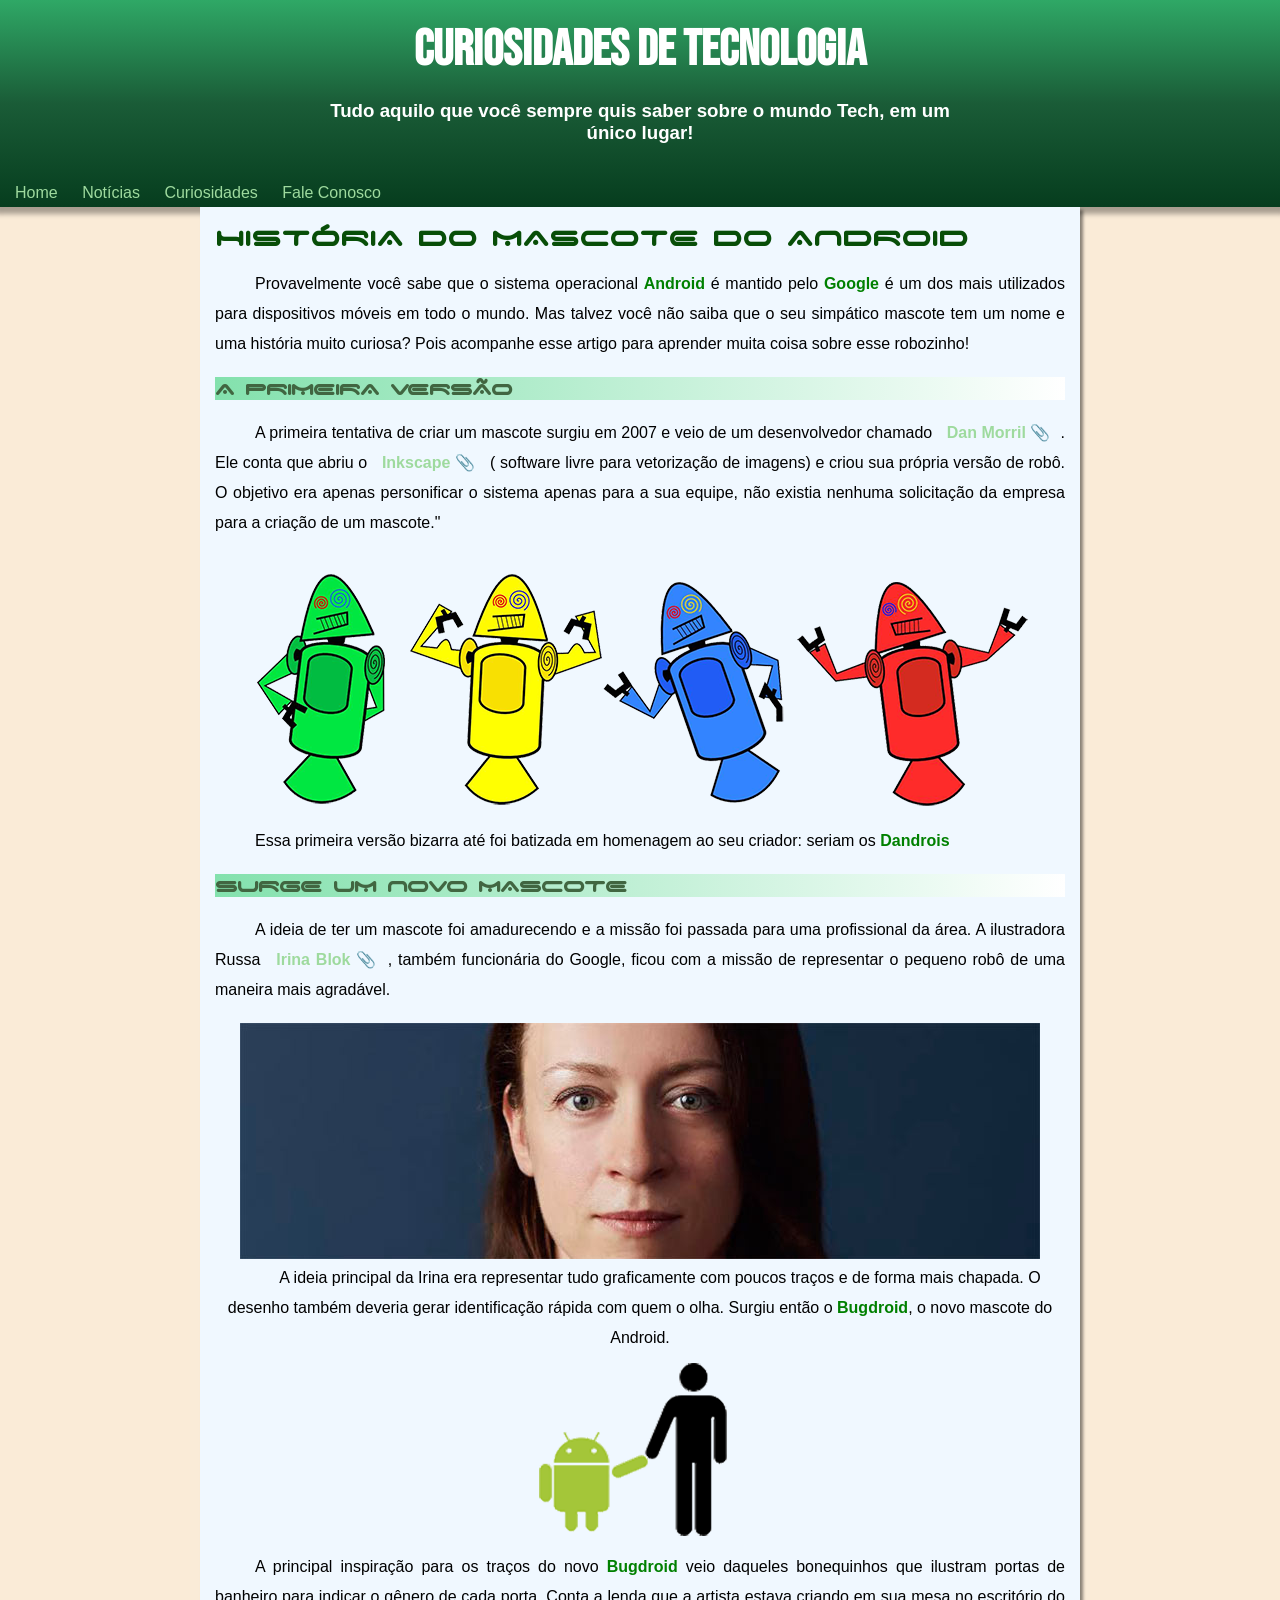
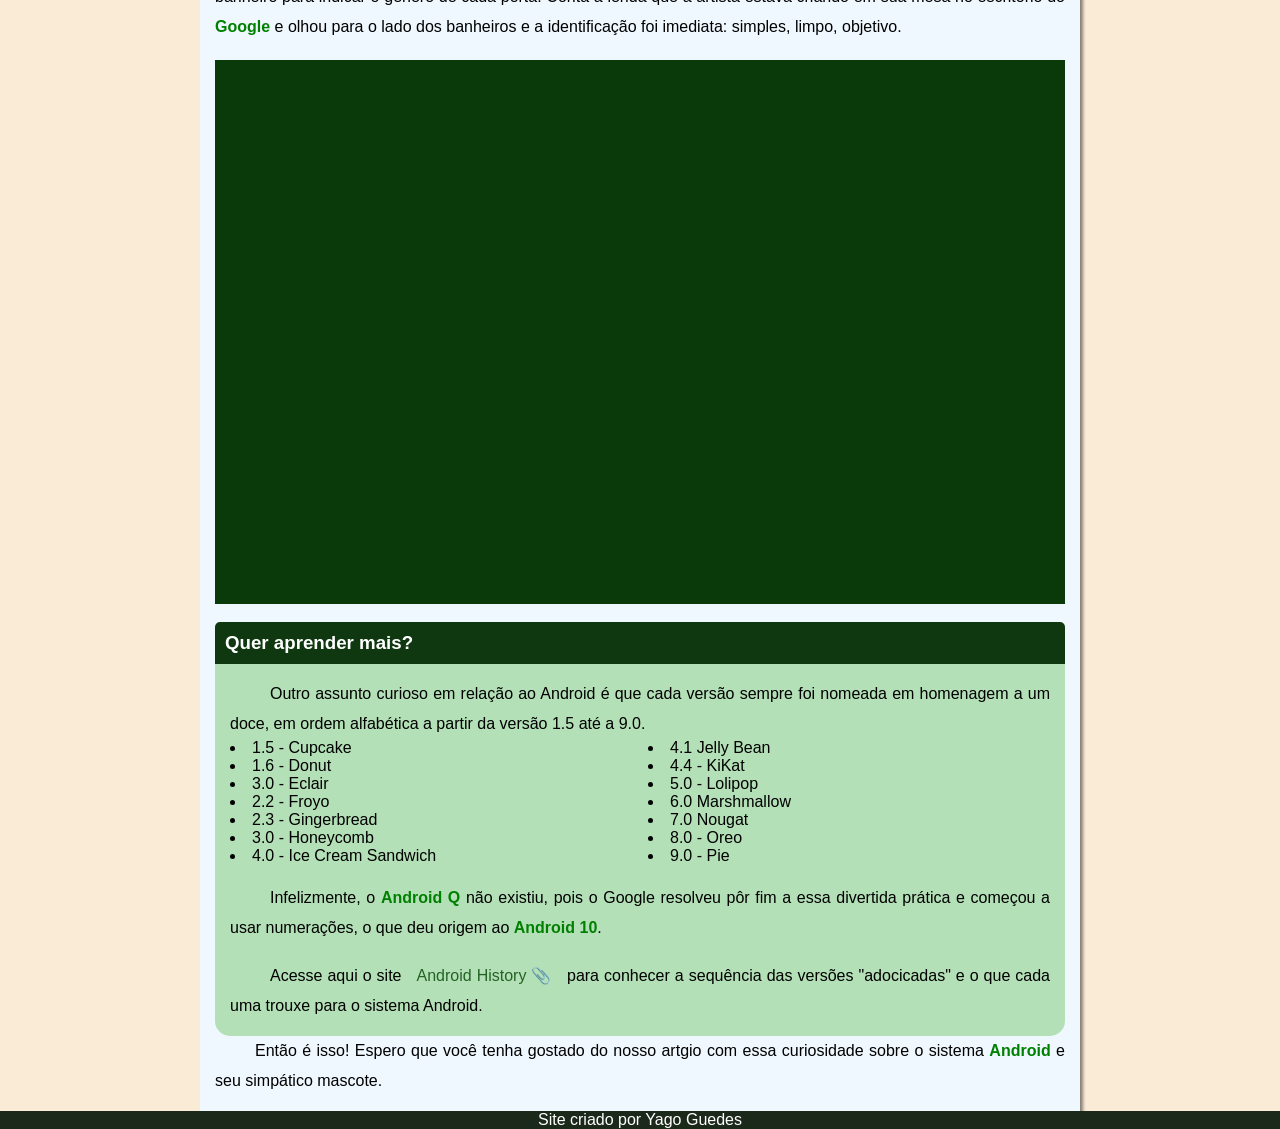
==== index.html @ b7583a0f "saiu da pags para principal" ====
<!DOCTYPE html>
<html lang="pt-br">
<head>
    <meta charset="UTF-8">
    <meta http-equiv="X-UA-Compatible" content="IE=edge">
    <meta name="viewport" content="width=device-width, initial-scale=1.0">
    <title>Página Inicial</title>
    <link rel="stylesheet" href="../style.css">
    <link rel="shortcut icon" href="../imagens/Logo-android-Png.png" type="image/x-icon">
</head>
<body>
    <header>
        <h1 class="titulo">CURIOSIDADES DE TECNOLOGIA</h1>
        <h3 class="subtitulo">Tudo aquilo que você sempre quis saber sobre o mundo Tech, em um <br> único lugar!</h3>
        <span>
            <a href="../pags/home.html">Home</a>
            <a href="../pags/noticias.html">Notícias</a>
            <a href="../pags/curiosidades.html">Curiosidades</a>
            <a href="../pags/fale-conosco.html">Fale Conosco</a>
        </span>
    </header>
    
<main>
    <h1 class="tituloprincipal">HISTÓRIA DO MASCOTE DO ANDROID</h1>
    <br>
    <p class="paragrafo">Provavelmente você sabe que o sistema operacional <strong class="corstrong">Android</strong> é mantido pelo <strong class="corstrong">Google</strong> é um dos mais utilizados para dispositivos móveis em todo o mundo. Mas talvez você não saiba que o seu simpático mascote tem um nome e uma história muito curiosa? Pois acompanhe esse artigo para aprender muita coisa sobre esse robozinho!</p>
    <br>

    <h2 class="sub">
        A PRIMEIRA VERSÃO
    </h2>
    <br>
    <p class="paragrafo">A primeira tentativa de criar um mascote surgiu em 2007 e veio de um desenvolvedor chamado <a target="_blank" href="https://androidcommunity.com/dan-morrill-shows-us-the-android-mascot-that-almost-was-20130103/"><strong>Dan Morril 📎</strong></a>. Ele conta que abriu o <a target="_blank" href="https://inkscape.org/pt-br/"><strong>Inkscape 📎</strong></a> ( software livre para vetorização de imagens) e criou sua própria versão de robô. O objetivo era apenas personificar o sistema apenas para a sua equipe, não existia nenhuma solicitação da empresa para a criação de um mascote."</p>
    <br>
    
    <div class="centro">
        <picture>
            <source media="(max-width: 800px)" srcset="../imagens/dan-droids-pq.png">
            <img src="../imagens/dan-droids.png" alt="androids"></div>
        </picture>
    <p class="paragrafo"> Essa primeira versão bizarra até foi batizada em homenagem ao seu criador: seriam os <strong class="corstrong">Dandrois</strong></p>
    <br>
    <h2 class="sub">SURGE UM NOVO MASCOTE</h2>
    <br>
    <p class="paragrafo">A ideia de ter um mascote foi amadurecendo e a missão foi passada para uma profissional da área. A ilustradora Russa <strong><a href="https://www.irinablok.com/android">Irina Blok 📎</a></strong>, também funcionária do Google, ficou com a missão de representar o pequeno robô de uma maneira mais agradável.</p>
    <br>

    <div class="centro">
        <picture>
            <source media="(max-width: 800px )" srcset="../imagens/irina-blok-pq.jpg">
        <img src="../imagens/irina-blok.jpg" alt="irinha">
        </picture>
        <p class="paragrafo">A ideia principal da Irina era representar tudo graficamente com poucos traços e de forma mais chapada. O desenho também deveria gerar identificação rápida com quem o olha. Surgiu então o <strong class="corstrong">Bugdroid</strong>, o novo mascote do Android.</p>
    </div>
    
    <div class="centro">
        <img src="../imagens/bugdroid.png" alt="bugdroid">
    </div>

    <p class="paragrafo"> A principal inspiração para os traços do novo <strong class="corstrong">Bugdroid</strong> veio daqueles bonequinhos que ilustram portas de banheiro para indicar o gênero de cada porta. Conta a lenda que a artista estava criando em sua mesa no escritório do <strong class="corstrong">Google</strong> e olhou para o lado dos banheiros e a identificação foi imediata: simples, limpo, objetivo. </p>
    <br>
    <div class="centroytb">
        <iframe width="600" height="540" src="https://www.youtube.com/embed/l2UDgpLz20M" title="The next evolution of Android" frameborder="0" allow="accelerometer; autoplay; clipboard-write; encrypted-media; gyroscope; picture-in-picture" allowfullscreen></iframe>
    </div>
    <br>
    <h3 class="titulo3">Quer aprender mais?</h3>
    <div class="aprendermais">
    <p class="paragrafo">Outro assunto curioso em relação ao Android é que cada versão sempre foi nomeada em homenagem a um doce, em ordem alfabética a partir da versão 1.5 até a 9.0.</p>
        <ul>
            <li> 1.5 - Cupcake</li>
            <li> 1.6 - Donut</li>
            <li> 3.0 - Eclair</li>
            <li> 2.2 - Froyo</li>
            <li> 2.3 - Gingerbread</li>
            <li> 3.0 - Honeycomb</li>
            <li> 4.0 - Ice Cream Sandwich</li>
        
            <li> 4.1 Jelly Bean</li>
            <li>4.4 - KiKat</li>
            <li>5.0 - Lolipop</li>
            <li>6.0 Marshmallow</li>
            <li>7.0 Nougat</li>
            <li>8.0 - Oreo</li>
            <li>9.0 - Pie</li>
        </ul>

    <br>
    <p class="paragrafo"> Infelizmente, o <strong class="corstrong">Android Q</strong> não existiu, pois o Google resolveu pôr fim a essa divertida prática e começou a usar numerações, o que deu origem ao <strong class="corstrong"> Android 10</strong>.</p>
    <br>
    <p class="paragrafo"> Acesse aqui o site <a class="linkcorforte" target="_blank" href="https://www.android.com/intl/en_uk/history/#/donut">Android History 📎</a> para conhecer a sequência das versões "adocicadas" e o que cada uma trouxe para o sistema Android. </p>
</div>
<p class="paragrafo"> Então é isso! Espero que você tenha gostado do nosso artgio com essa curiosidade sobre o sistema <strong class="corstrong">Android</strong> e seu simpático mascote.</p>
</main>
    <footer class="rodape"> Site criado por Yago Guedes </footer>
</body>
</html>
---- style.css ----
@charset "UTF-8";
@import url('https://fonts.googleapis.com/css2?family=Amatic+SC&family=Bebas+Neue&family=Mali:ital,wght@1,300&display=swap');
@font-face {
    font-family: 'space-age';
    src: url('fontes/space-age.ttf');
}

*{
    margin: 0px;
    padding: 0px;
}
body{
    background-color: antiquewhite;

}

header{
    box-shadow: 0px 2px 5px 5px rgba(0, 0, 0, 0.329);
    margin: 0px;
    padding: 5px;

    font-family: Arial, Helvetica, sans-serif;
    background-image: linear-gradient(#2fa866, #1a5c37, #063d1e);
}

.titulo{
    text-align: center;
    margin: 15px 0px 20px 0px;
    color: white;
    font-family: 'Bebas Neue';
    font-size: 50px;
}

.subtitulo{
    text-align: center;
margin-bottom: 40px;
color: white;
}

a{
    color: rgb(158, 218, 158);
    font-family: Verdana, Tahoma, sans-serif;
    text-align: left;
    text-decoration: none;
    margin-right: ;
    padding: 10px;
}

a:hover{
    border-radius: 5px;
    background-color:rgb(179, 231, 179);
    padding: 5px;
    text-decoration: dashed;
    transition-duration: 0.5s;
}

/* PARTE MAIN DA PRIMEIRA PÁGINA */
main
{
    background-color: aliceblue;
    box-shadow: 3px 3px 3px rgba(0, 0, 0, 0.459);
    margin: auto;
    font-family: Arial, Helvetica, sans-serif;
    text-align: justify;
    padding: 15px 15px;
    max-width: 850px;
    min-width: 320px;
}

.tituloprincipal{
    font-family: 'space-age', Arial, Helvetica, sans-serif;
    color: rgb(8, 78, 8);
}
.paragrafo{
    text-indent: 40px;
    line-height: 30px;
}
.corstrong{
    color: green;
}

.sub{
    font-family:'space-age', Arial, Helvetica, sans-serif;
    color: rgb(65, 102, 65);
    background-image: linear-gradient(to right, #83e1ad, white);
}

.centro{
    text-align: center;
}

.centroytb{
    text-align: center;
    background-color: rgb(10, 58, 10);
}

.titulo3{
    background-color: rgb(16, 56, 16);
    font-family: Arial, Helvetica, sans-serif;
    color: white;
    padding: 10px;
    border-top-left-radius: 5px;
    border-top-right-radius: 5px;
}

.aprendermais{
    background-color: rgba(166, 219, 166, 0.801);
    padding: 15px;
    border-bottom-left-radius: 15px;
    border-bottom-right-radius: 15px;
}

.direita{
    text-align: right;
}

.linkcorforte{
    color: rgb(35, 99, 35);
    font-family: Verdana, Tahoma, sans-serif;
    text-align: left;
    text-decoration: none;
    margin-bottom: 40px;

}
.rodape{
    background-color: rgb(27, 41, 27);
    font-family: Arial, Helvetica, sans-serif;
    color: white;
    text-align: center;
}
ul{
    list-style-position: inside;
    columns: 2;
    list-style-type: '\2714\';
    
}

li{
    display: list-item;
}
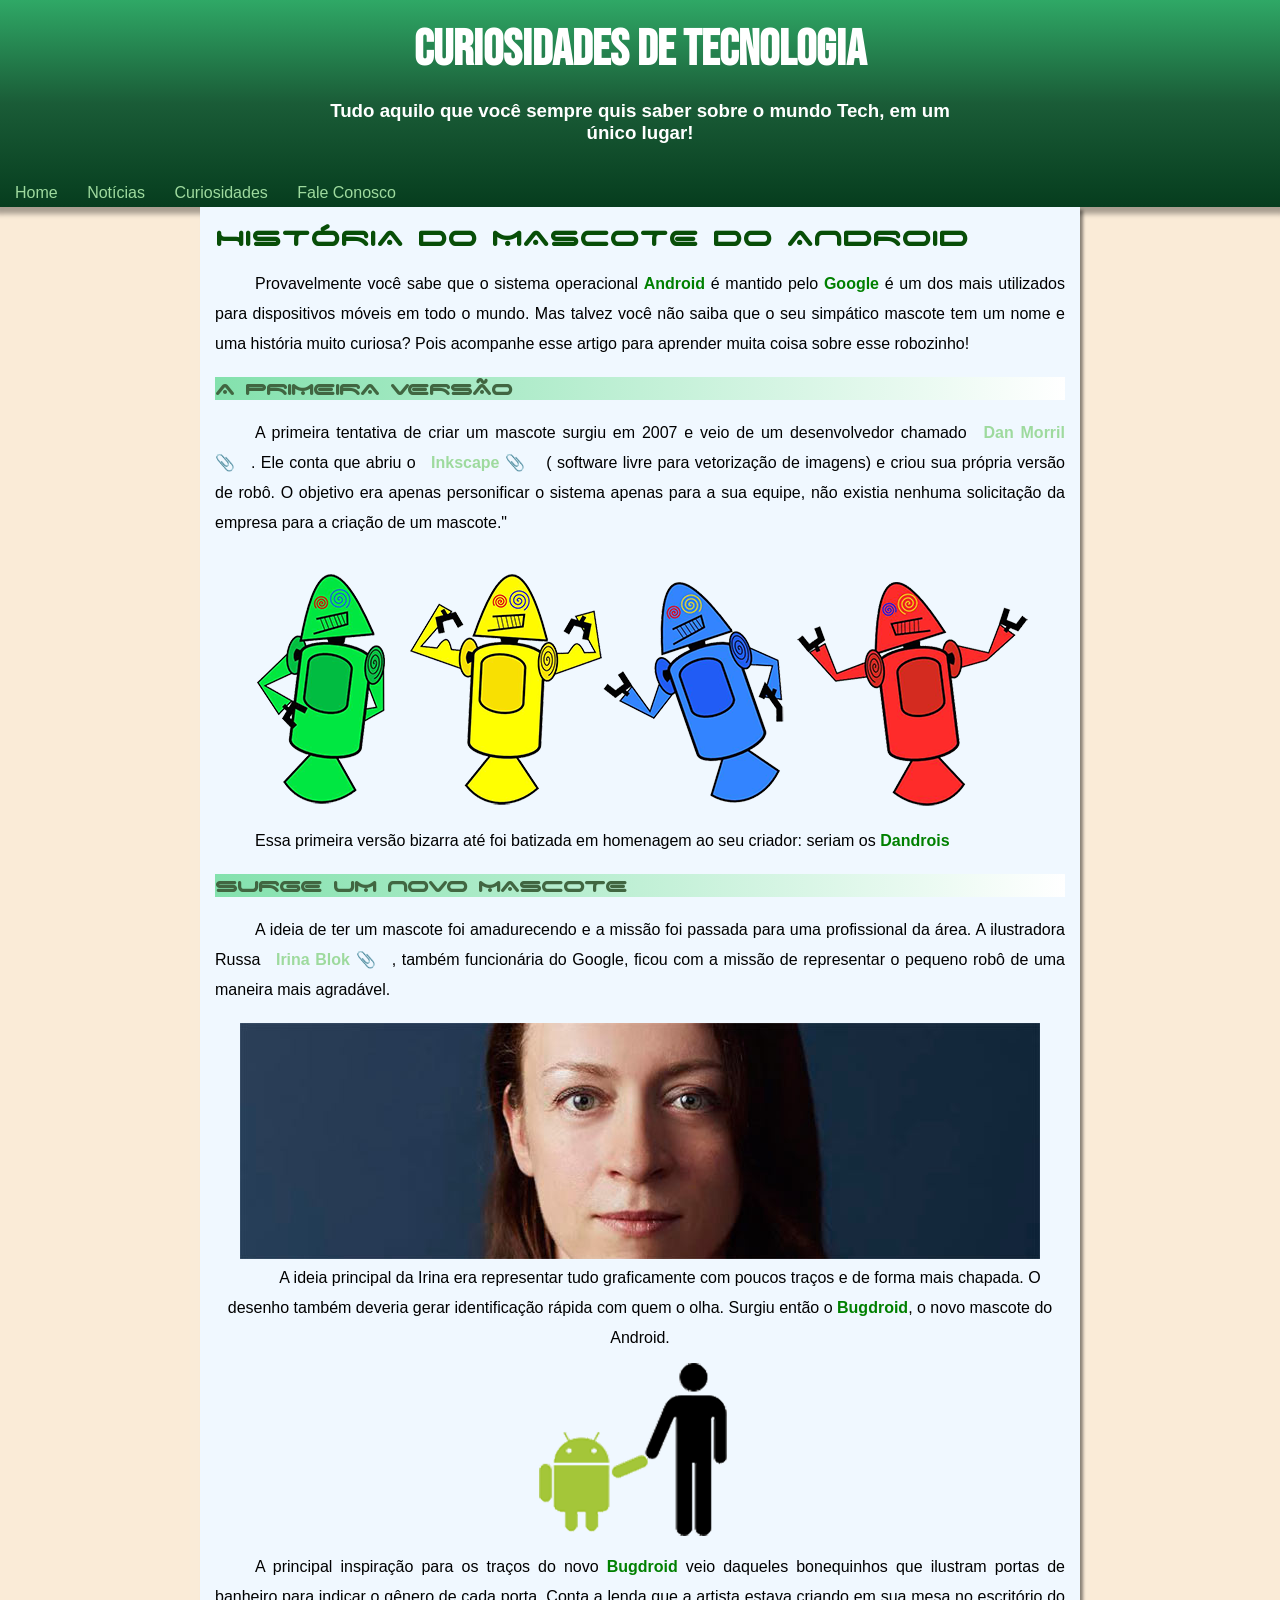
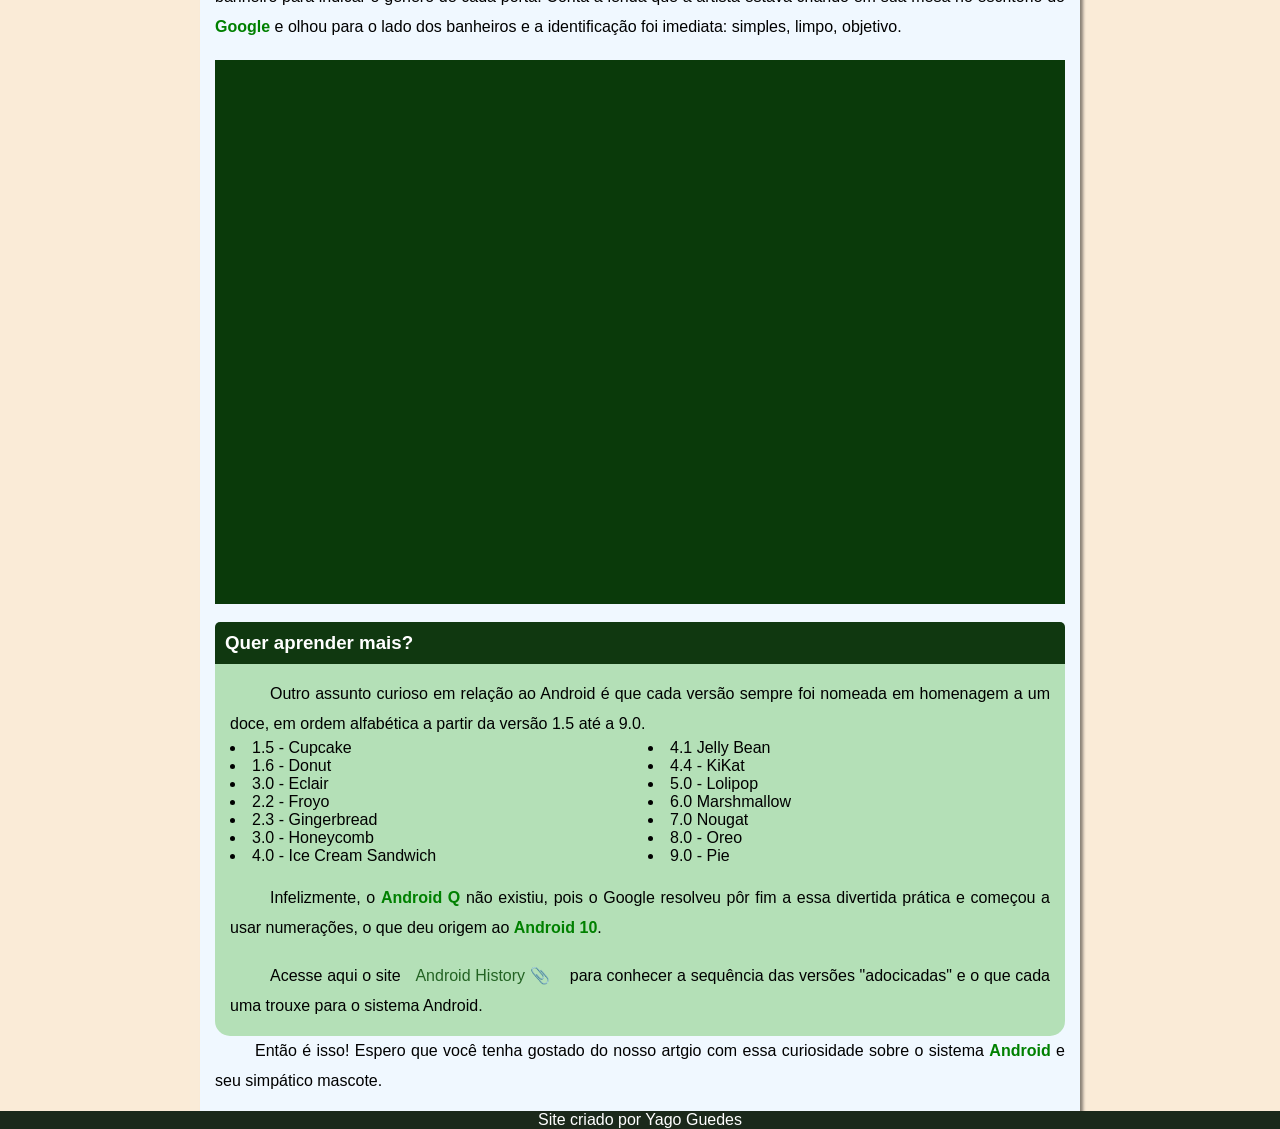
==== commit 03acbeb6: "mudanças no codg" ====
--- a/index.html
+++ b/index.html
@@ -5,18 +5,18 @@
     <meta http-equiv="X-UA-Compatible" content="IE=edge">
     <meta name="viewport" content="width=device-width, initial-scale=1.0">
     <title>Página Inicial</title>
-    <link rel="stylesheet" href="../style.css">
-    <link rel="shortcut icon" href="../imagens/Logo-android-Png.png" type="image/x-icon">
+    <link rel="stylesheet" href="style.css">
+    <link rel="shortcut icon" href="imagens/Logo-android-Png.png" type="image/x-icon">
 </head>
 <body>
     <header>
         <h1 class="titulo">CURIOSIDADES DE TECNOLOGIA</h1>
         <h3 class="subtitulo">Tudo aquilo que você sempre quis saber sobre o mundo Tech, em um <br> único lugar!</h3>
         <span>
-            <a href="../pags/home.html">Home</a>
-            <a href="../pags/noticias.html">Notícias</a>
-            <a href="../pags/curiosidades.html">Curiosidades</a>
-            <a href="../pags/fale-conosco.html">Fale Conosco</a>
+            <a href="home.html">Home</a>
+            <a href="pags/noticias.html">Notícias</a>
+            <a href="pags/curiosidades.html">Curiosidades</a>
+            <a href="pags/fale-conosco.html">Fale Conosco</a>
         </span>
     </header>
     
@@ -36,7 +36,7 @@
     <div class="centro">
         <picture>
             <source media="(max-width: 800px)" srcset="../imagens/dan-droids-pq.png">
-            <img src="../imagens/dan-droids.png" alt="androids"></div>
+            <img src="imagens/dan-droids.png" alt="androids"></div>
         </picture>
     <p class="paragrafo"> Essa primeira versão bizarra até foi batizada em homenagem ao seu criador: seriam os <strong class="corstrong">Dandrois</strong></p>
     <br>
@@ -48,13 +48,13 @@
     <div class="centro">
         <picture>
             <source media="(max-width: 800px )" srcset="../imagens/irina-blok-pq.jpg">
-        <img src="../imagens/irina-blok.jpg" alt="irinha">
+        <img src="imagens/irina-blok.jpg" alt="irinha">
         </picture>
         <p class="paragrafo">A ideia principal da Irina era representar tudo graficamente com poucos traços e de forma mais chapada. O desenho também deveria gerar identificação rápida com quem o olha. Surgiu então o <strong class="corstrong">Bugdroid</strong>, o novo mascote do Android.</p>
     </div>
     
     <div class="centro">
-        <img src="../imagens/bugdroid.png" alt="bugdroid">
+        <img src="imagens/bugdroid.png" alt="bugdroid">
     </div>
 
     <p class="paragrafo"> A principal inspiração para os traços do novo <strong class="corstrong">Bugdroid</strong> veio daqueles bonequinhos que ilustram portas de banheiro para indicar o gênero de cada porta. Conta a lenda que a artista estava criando em sua mesa no escritório do <strong class="corstrong">Google</strong> e olhou para o lado dos banheiros e a identificação foi imediata: simples, limpo, objetivo. </p>
--- a/style.css
+++ b/style.css
@@ -42,7 +42,7 @@
     font-family: Verdana, Tahoma, sans-serif;
     text-align: left;
     text-decoration: none;
-    margin-right: ;
+    margin-right: 5px;
     padding: 10px;
 }
 
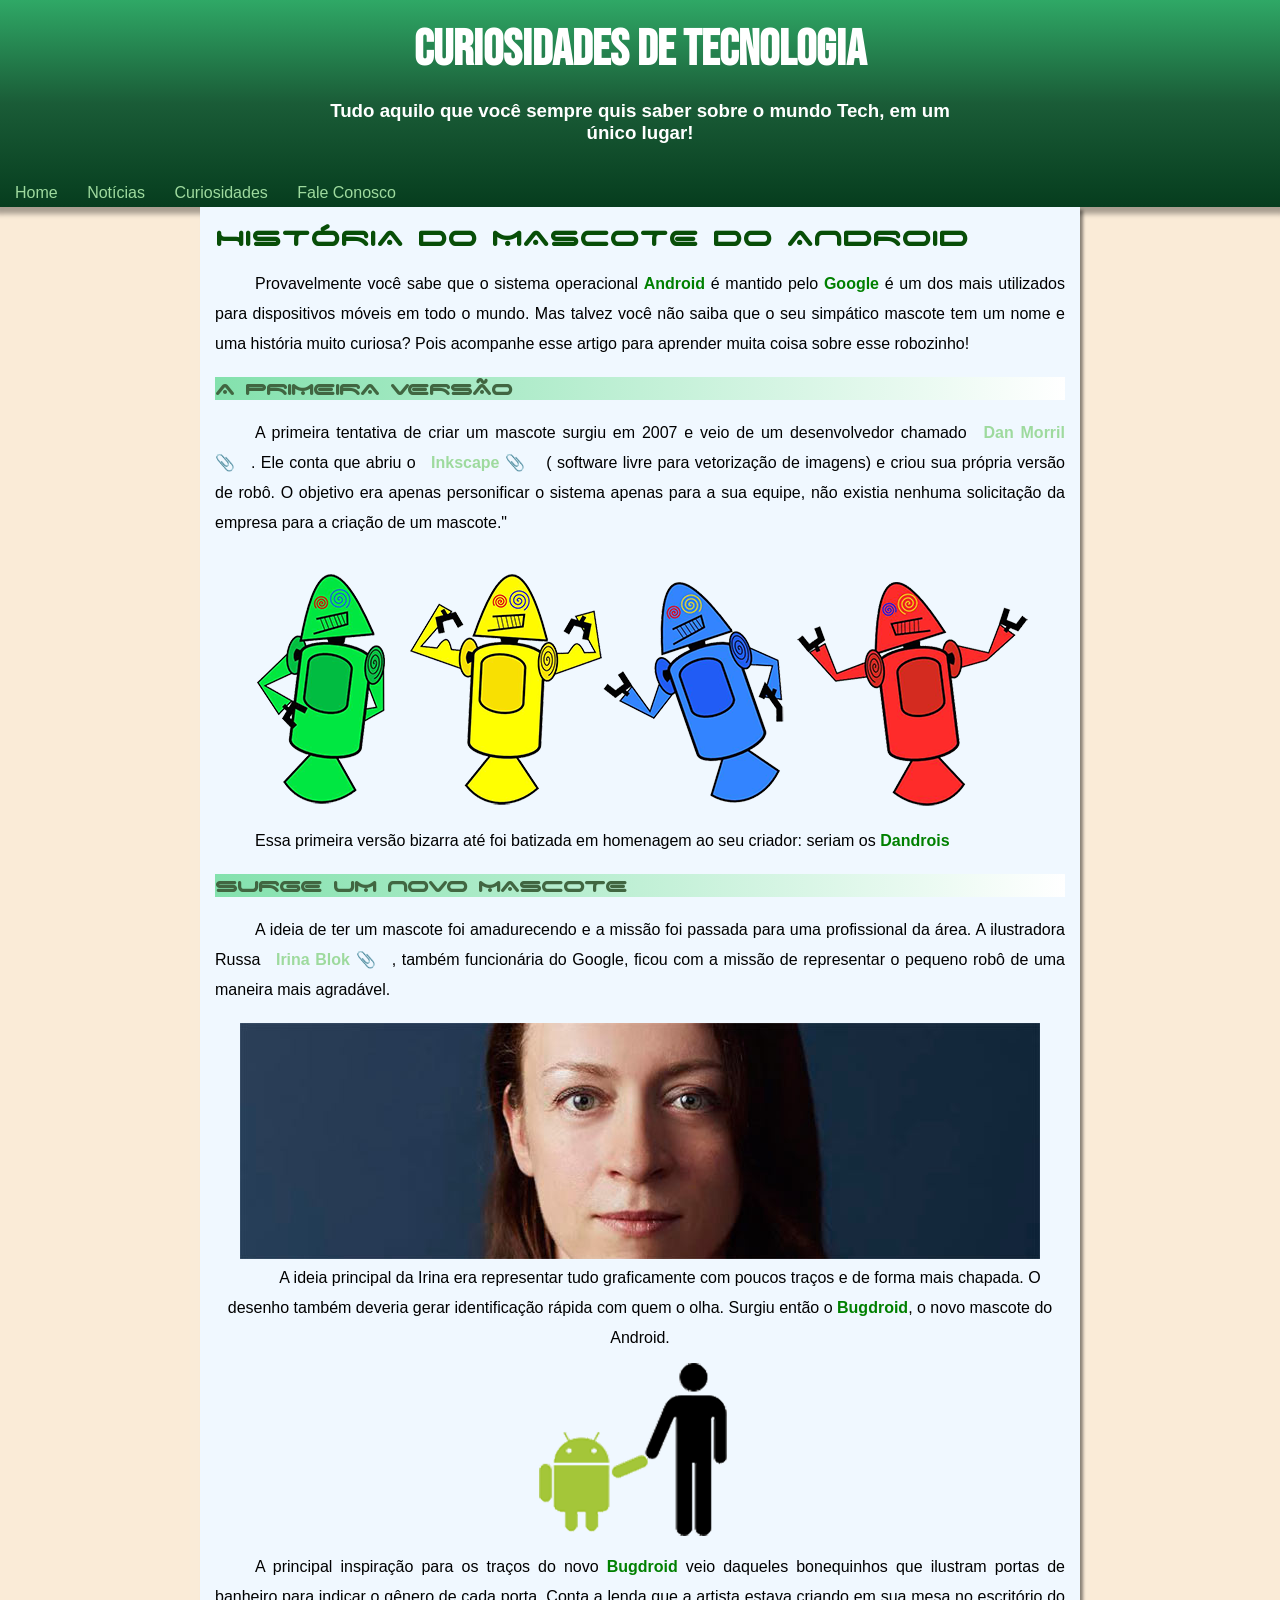
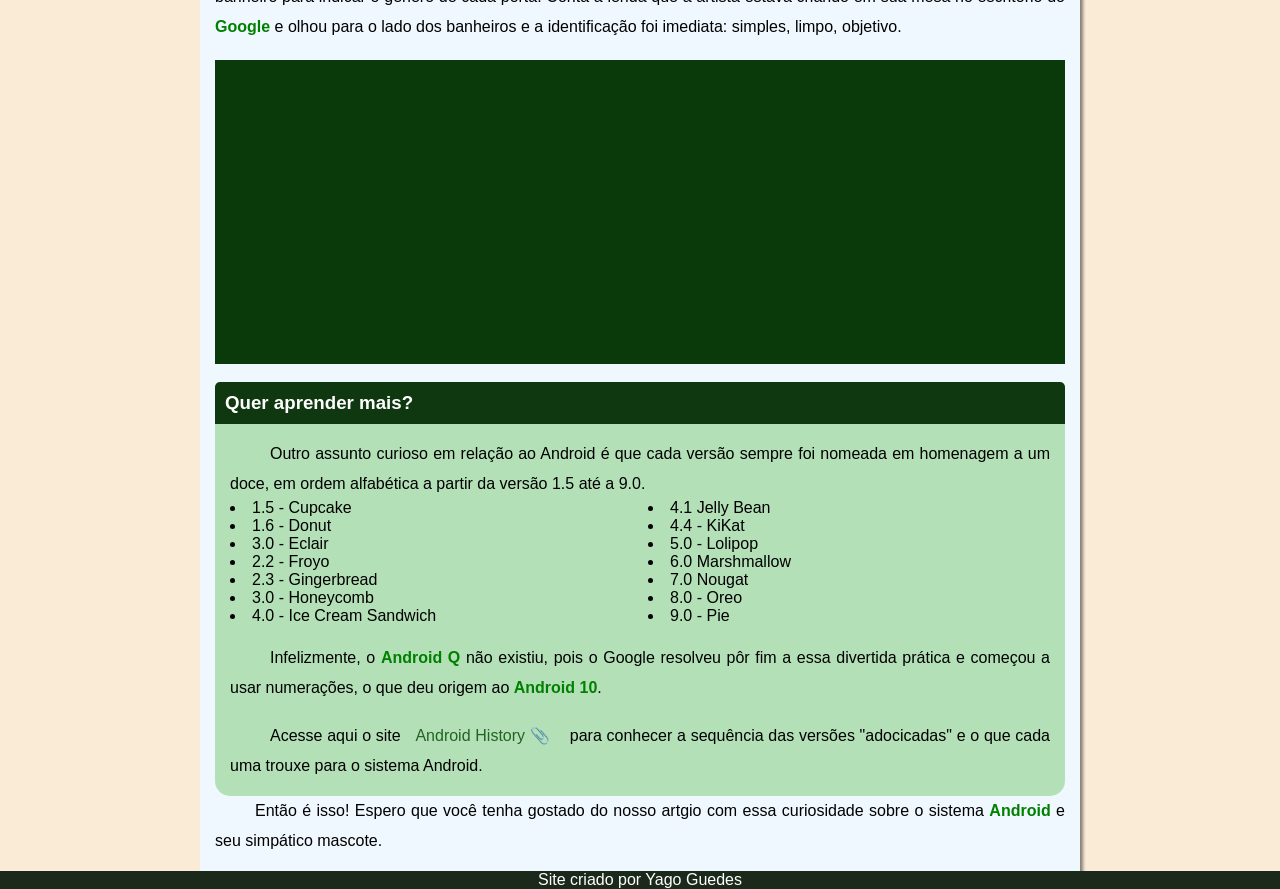
==== commit ad28fba8: "MUDEI TUDO" ====
--- a/index.html
+++ b/index.html
@@ -35,7 +35,7 @@
     
     <div class="centro">
         <picture>
-            <source media="(max-width: 800px)" srcset="../imagens/dan-droids-pq.png">
+            <source media="(max-width: 800px)" srcset="imagens/dan-droids-pq.png">
             <img src="imagens/dan-droids.png" alt="androids"></div>
         </picture>
     <p class="paragrafo"> Essa primeira versão bizarra até foi batizada em homenagem ao seu criador: seriam os <strong class="corstrong">Dandrois</strong></p>
@@ -47,7 +47,7 @@
 
     <div class="centro">
         <picture>
-            <source media="(max-width: 800px )" srcset="../imagens/irina-blok-pq.jpg">
+            <source media="(max-width: 800px )" srcset="imagens/irina-blok-pq.jpg">
         <img src="imagens/irina-blok.jpg" alt="irinha">
         </picture>
         <p class="paragrafo">A ideia principal da Irina era representar tudo graficamente com poucos traços e de forma mais chapada. O desenho também deveria gerar identificação rápida com quem o olha. Surgiu então o <strong class="corstrong">Bugdroid</strong>, o novo mascote do Android.</p>
@@ -60,7 +60,7 @@
     <p class="paragrafo"> A principal inspiração para os traços do novo <strong class="corstrong">Bugdroid</strong> veio daqueles bonequinhos que ilustram portas de banheiro para indicar o gênero de cada porta. Conta a lenda que a artista estava criando em sua mesa no escritório do <strong class="corstrong">Google</strong> e olhou para o lado dos banheiros e a identificação foi imediata: simples, limpo, objetivo. </p>
     <br>
     <div class="centroytb">
-        <iframe width="600" height="540" src="https://www.youtube.com/embed/l2UDgpLz20M" title="The next evolution of Android" frameborder="0" allow="accelerometer; autoplay; clipboard-write; encrypted-media; gyroscope; picture-in-picture" allowfullscreen></iframe>
+        <iframe width="300" height="300" src="https://www.youtube.com/embed/l2UDgpLz20M" title="The next evolution of Android" frameborder="0" allow="accelerometer; autoplay; clipboard-write; encrypted-media; gyroscope; picture-in-picture" allowfullscreen></iframe>
     </div>
     <br>
     <h3 class="titulo3">Quer aprender mais?</h3>
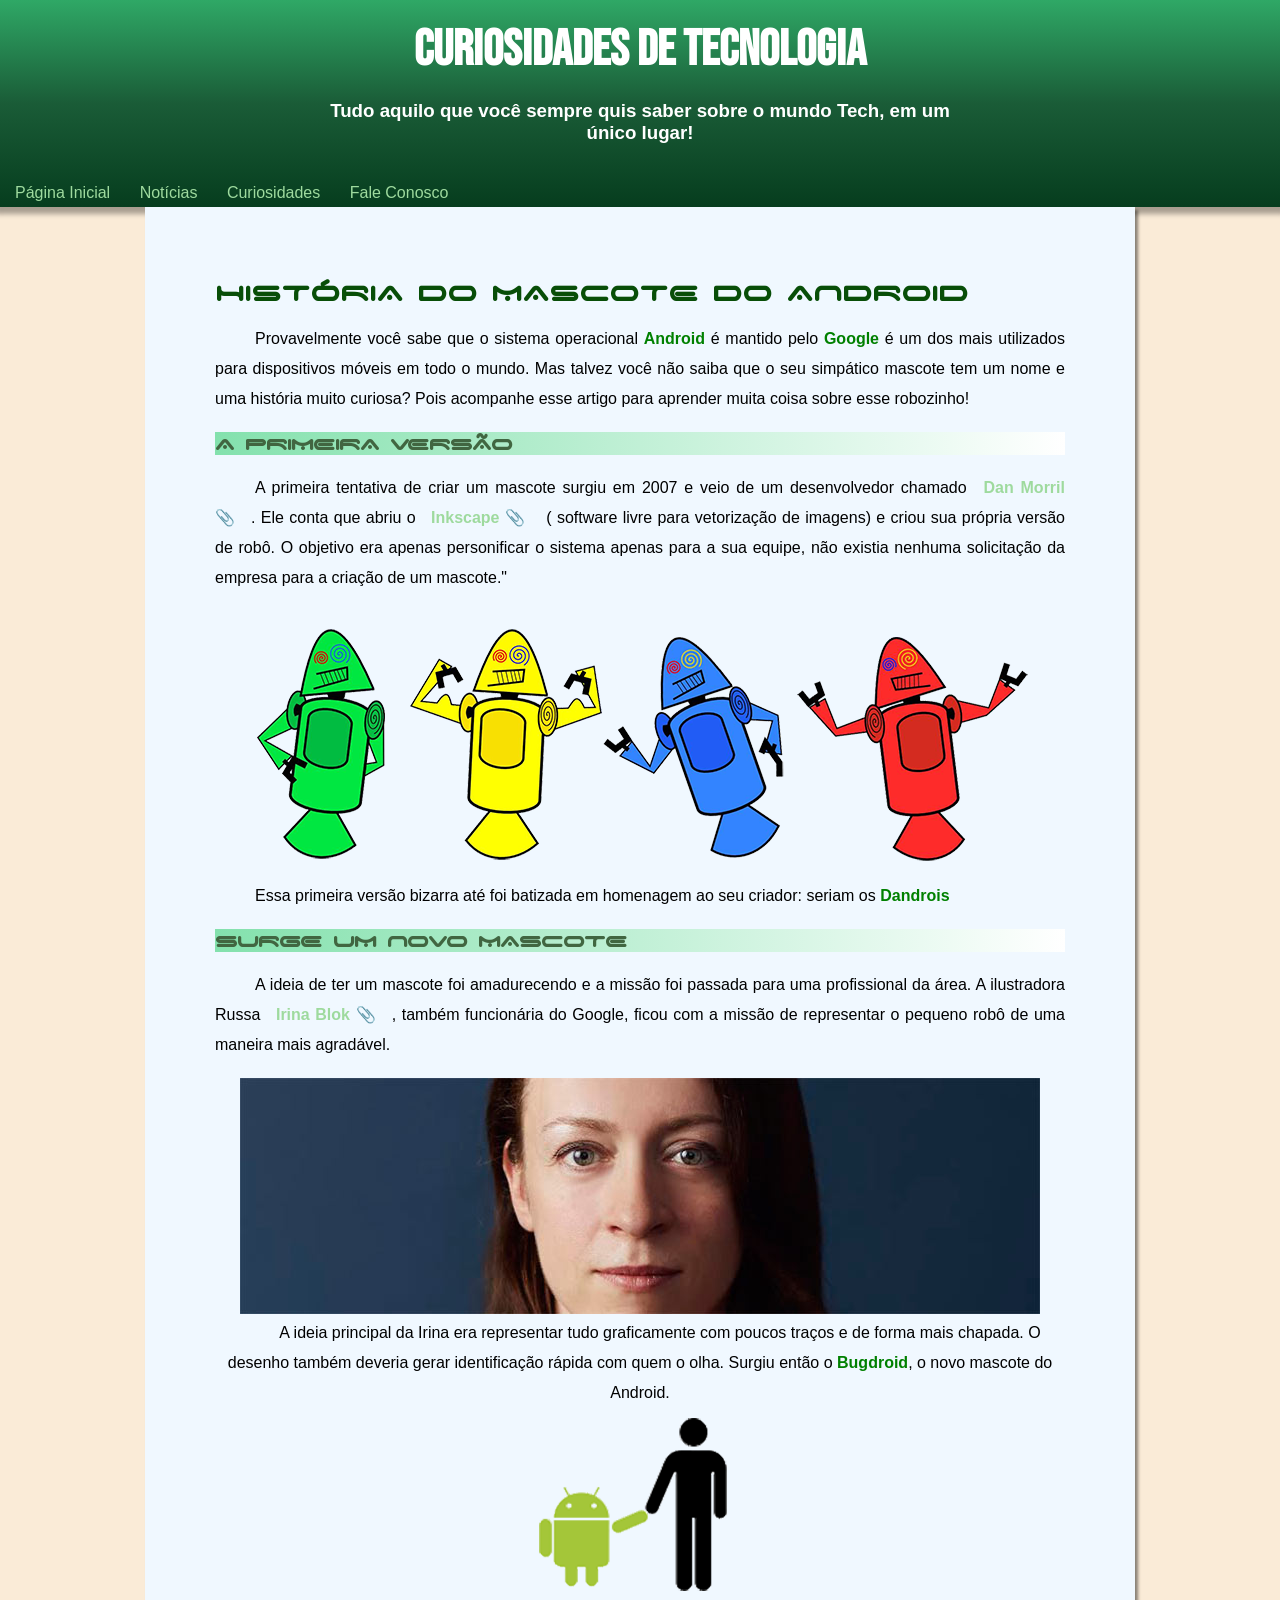
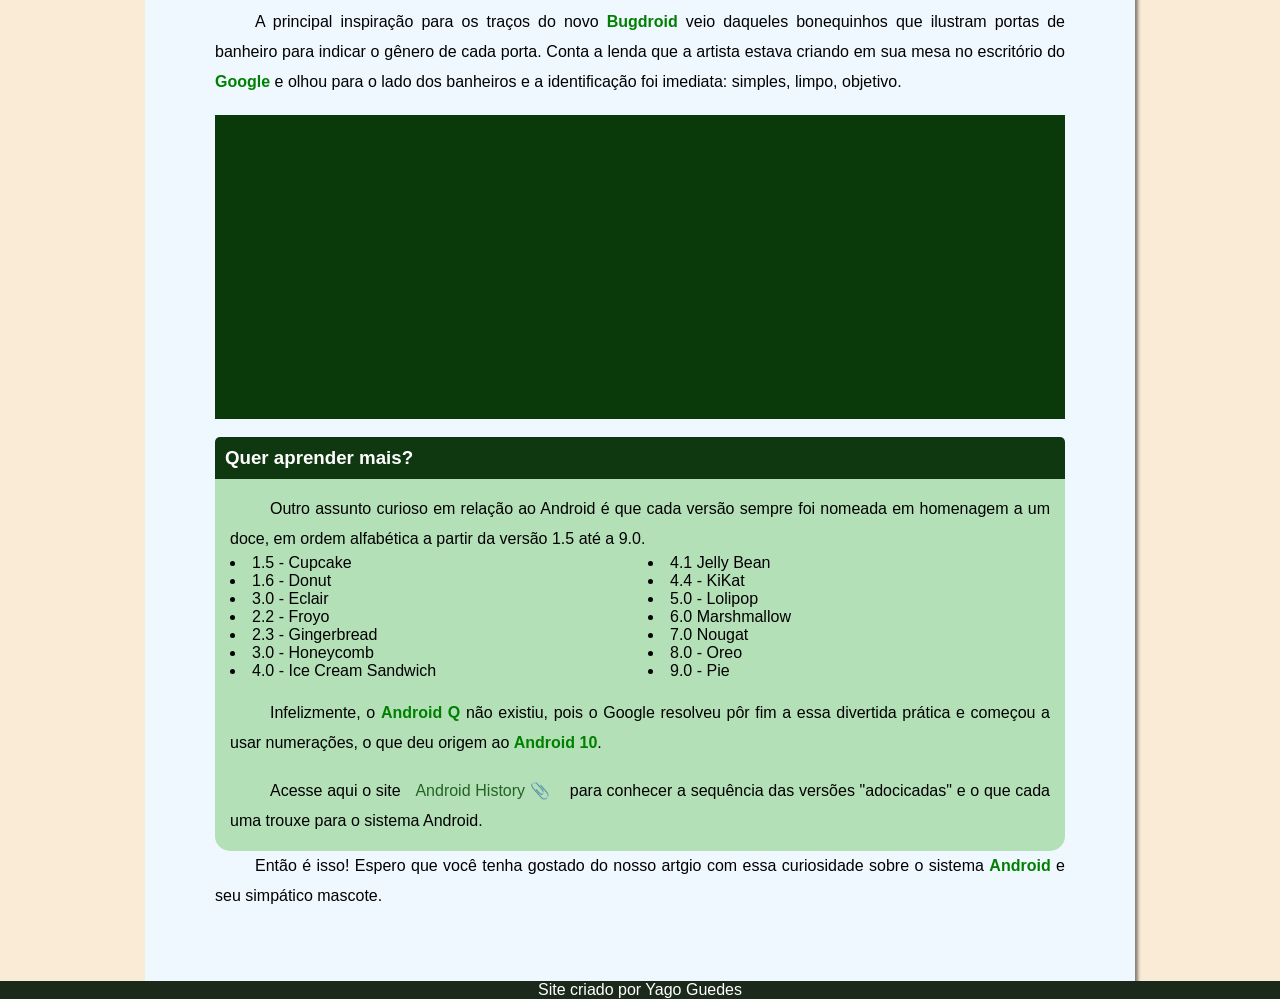
==== commit 9b5d00e5: "Update index.html" ====
--- a/index.html
+++ b/index.html
@@ -13,7 +13,7 @@
         <h1 class="titulo">CURIOSIDADES DE TECNOLOGIA</h1>
         <h3 class="subtitulo">Tudo aquilo que você sempre quis saber sobre o mundo Tech, em um <br> único lugar!</h3>
         <span>
-            <a href="home.html">Home</a>
+            <a href="index.html">Página Inicial</a>
             <a href="pags/noticias.html">Notícias</a>
             <a href="pags/curiosidades.html">Curiosidades</a>
             <a href="pags/fale-conosco.html">Fale Conosco</a>
--- a/style.css
+++ b/style.css
@@ -62,7 +62,7 @@
     margin: auto;
     font-family: Arial, Helvetica, sans-serif;
     text-align: justify;
-    padding: 15px 15px;
+    padding: 70px 70px;
     max-width: 850px;
     min-width: 320px;
 }
